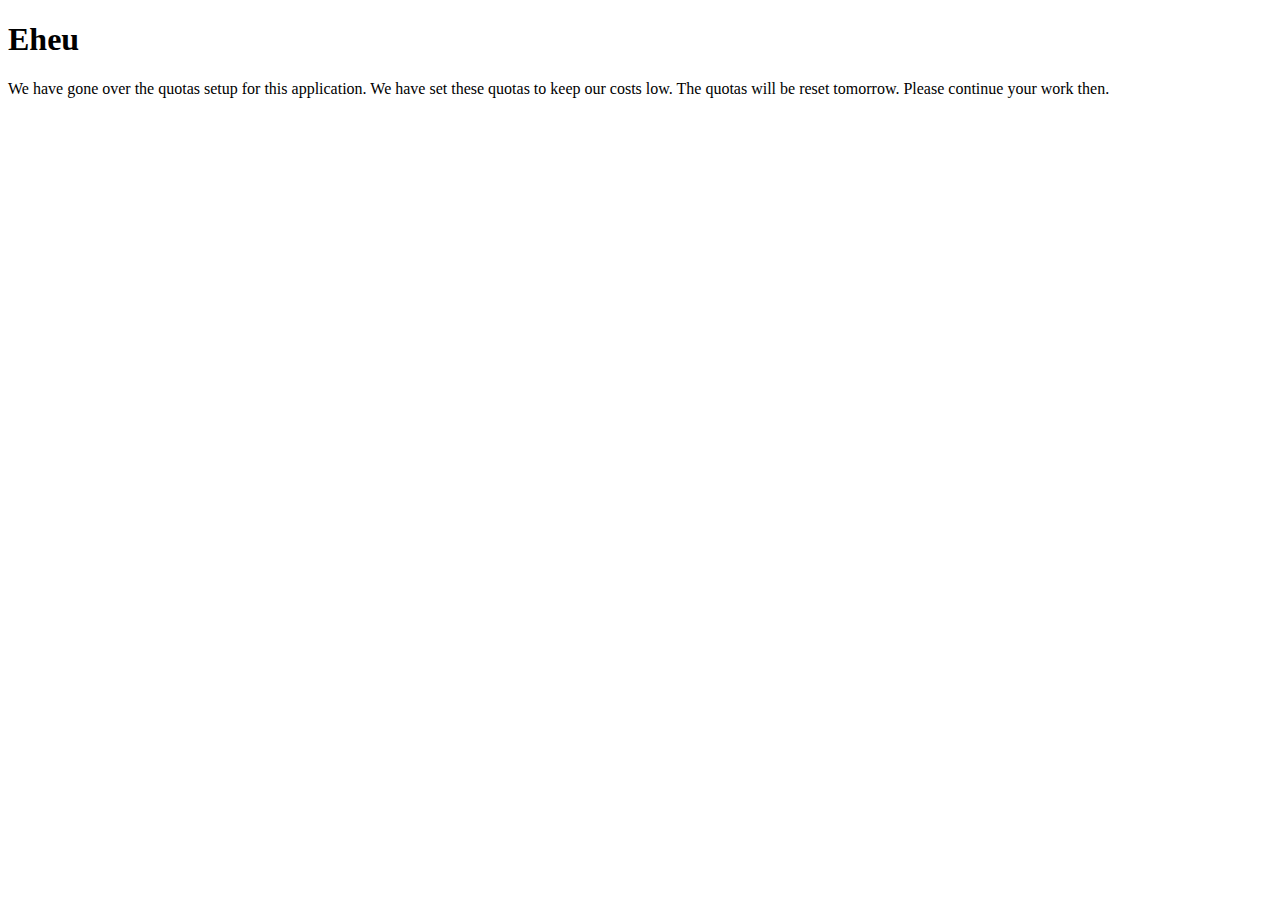
==== src/main/webapp/over_quota.html @ 326177dd "Added error pages and fix status position." ====
<!DOCTYPE html>
<html>
    <head>
         <style type="text/css" media="all">@import "default.css";</style>
        <title>Eheu; OverQuota</title>
        <meta http-equiv="Content-Type" content="text/html; charset=UTF-8">
    </head>
    <body>
        <div>
            <h1>Eheu</h1>
            <p>We have gone over the quotas setup for this application. We have set
                these quotas to keep our costs low.  The quotas will be reset 
                tomorrow. Please continue your work then.</p>
        </div>
    </body>
</html>
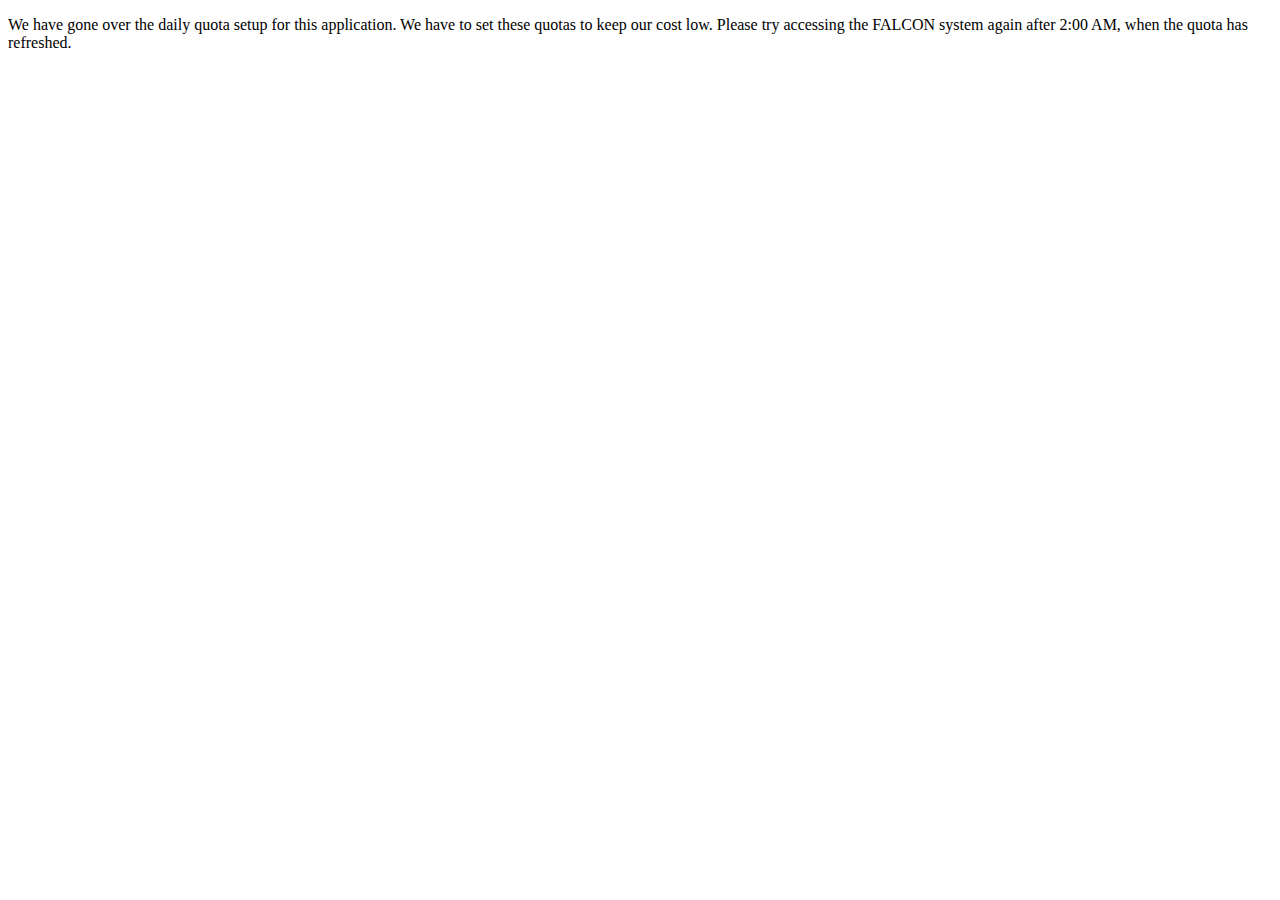
==== commit 151cd1d7: "Error handling for over quota." ====
--- a/src/main/webapp/over_quota.html
+++ b/src/main/webapp/over_quota.html
@@ -1,16 +1,15 @@
 <!DOCTYPE html>
 <html>
     <head>
-         <style type="text/css" media="all">@import "default.css";</style>
-        <title>Eheu; OverQuota</title>
+		 <link rel="stylesheet" type="text/css" href="/css/cmp_005.css" />
+        <title>FALCON Error Page</title>
         <meta http-equiv="Content-Type" content="text/html; charset=UTF-8">
     </head>
     <body>
-        <div>
-            <h1>Eheu</h1>
-            <p>We have gone over the quotas setup for this application. We have set
-                these quotas to keep our costs low.  The quotas will be reset 
-                tomorrow. Please continue your work then.</p>
-        </div>
+		<div id="base">
+			<div id="tile">
+            <p>We have gone over the daily quota setup for this application. We have to set these quotas to keep our cost low.  Please try accessing the FALCON system again after 2:00 AM, when the quota has refreshed.</p>
+			</div>
+		</div>
     </body>
 </html>
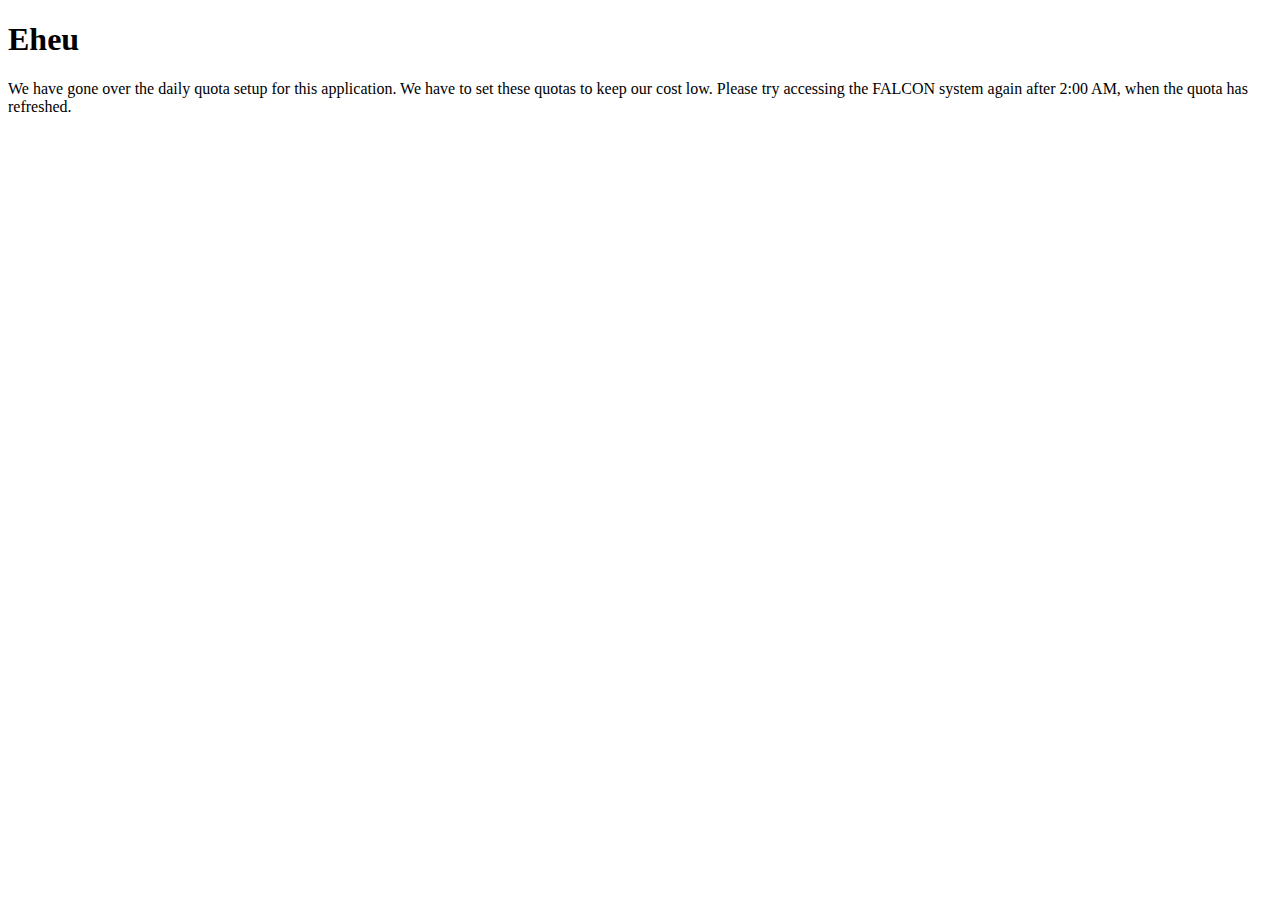
==== commit 2e6e6479: "Bug fix." ====
--- a/src/main/webapp/over_quota.html
+++ b/src/main/webapp/over_quota.html
@@ -2,12 +2,13 @@
 <html>
     <head>
 		 <link rel="stylesheet" type="text/css" href="/css/cmp_005.css" />
-        <title>FALCON Error Page</title>
+        <title>Eheu; FALCON Error Page</title>
         <meta http-equiv="Content-Type" content="text/html; charset=UTF-8">
     </head>
     <body>
 		<div id="base">
 			<div id="tile">
+				<h1>Eheu</h1>
             <p>We have gone over the daily quota setup for this application. We have to set these quotas to keep our cost low.  Please try accessing the FALCON system again after 2:00 AM, when the quota has refreshed.</p>
 			</div>
 		</div>
